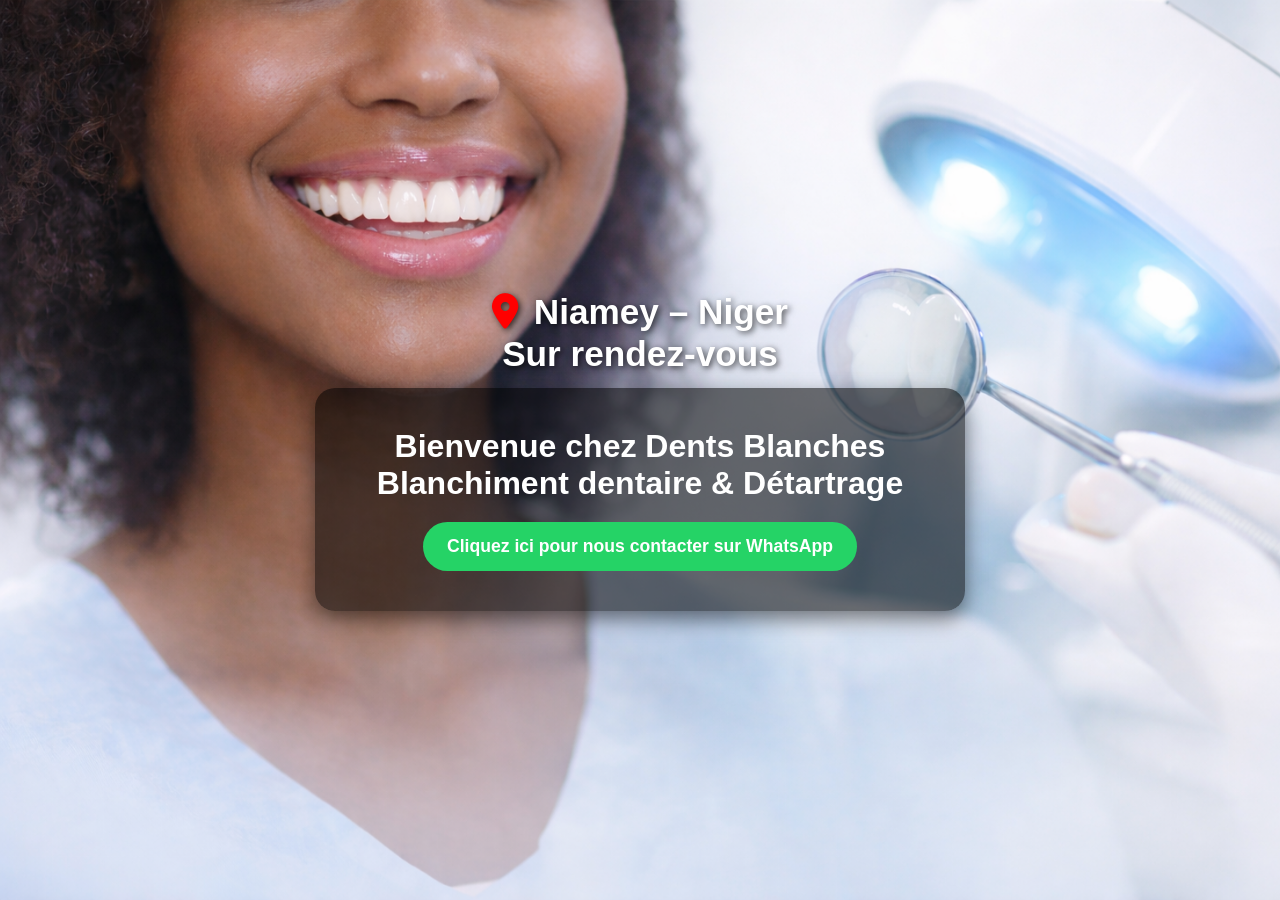
==== docs/index.html @ cb307320 "test" ====
<!DOCTYPE html>
<html lang="fr">

<head>
    <meta charset="UTF-8" />
    <meta name="viewport" content="width=device-width, initial-scale=1.0" />
    <link rel="stylesheet" href="https://cdnjs.cloudflare.com/ajax/libs/font-awesome/6.4.0/css/all.min.css">
    <title>Dents Blanches</title>
    <style>
        * {
            margin: 0;
            padding: 0;
            box-sizing: border-box;
            font-family: Arial, Helvetica, sans-serif;
        }

        body,
        html {
            height: 100vh;
        }

        .hero {
            height: 100vh;
            width: 100vw;
            background-image: url('denti_bianchi.png');
            background-size: cover;
            background-position: 1% center;
            position: relative;
            display: flex;
            flex-direction: column;
            align-items: center;
            justify-content: center;
            text-align: center;
            padding: 20px;
        }

        .overlay {
            background: rgba(0, 0, 0, 0.55);
            width: 100%;
            animation: fadeUp 1.2s ease-out;
            display: inline;
            position: relative;
            padding: 40px 30px;
            border-radius: 20px;
            max-width: 650px;
            box-shadow: 0 8px 20px rgba(0, 0, 0, 0.5);
        }

        @keyframes fadeUp {
            from {
                opacity: 0;
                transform: translateY(40px);
            }

            to {
                opacity: 1;
                transform: translateY(\0px);
            }
        }

        h1 {
            color: #ffffff;
            font-size: 2rem;
            margin-bottom: 20px;
        }

        a.whatsapp-btn {
            display: inline-block;
            background-color: #25D366;
            color: #ffffff;
            text-decoration: none;
            padding: 14px 24px;
            border-radius: 50px;
            font-size: 1.1rem;
            font-weight: bold;
            transition: background 0.3s ease;
        }

        @keyframes pulse {
            0% {
                transform: scale(1);
            }

            50% {
                transform: scale(1.05);
            }

            100% {
                transform: scale(1);
            }
        }

        .whatsapp-btn {
            animation: pulse 2s infinite;
        }

        a.whatsapp-btn:hover {
            background-color: #1ebe5d;
        }

        @media (max-width: 600px) {
            h1 {
                font-size: 1.5rem;
            }

            a.whatsapp-btn {
                font-size: 1rem;
                padding: 12px 20px;
            }
        }

        /* Top-info juste au-dessus du bloc central */
        .top-info {
            margin-bottom: 12px; /* distance contrôlée */
        }

        .top-info p {
            color: #ffffff;
            text-shadow: 2px 2px 6px rgba(0, 0, 0, 0.7);
            font-size: 2.2rem;
            margin: 2px 0;
            /* moins d’espace pour rapprocher */
            font-weight: 600;
        }

        .top-info p.location i {
            margin-right: 6px;
            color: red;
        }

        /* Responsive */
        @media (max-width: 600px) {
            .top-info p {
                font-size: 1rem;
            }
        }
    </style>
</head>

<body>
    <section class="hero">
        <div class="top-info">
            <p class="location">
                <i class="fas fa-location-dot"></i> Niamey – Niger
            </p>
            <p class="appointment">Sur rendez-vous</p>
        </div>
        <div class="overlay">
            <h1>Bienvenue chez Dents Blanches<br />Blanchiment dentaire & Détartrage</h1>
            <a class="whatsapp-btn" href="https://wa.me/+22792167942" target="_blank">
                Cliquez ici pour nous contacter sur WhatsApp
            </a>
        </div>
    </section>
</body>

</html>
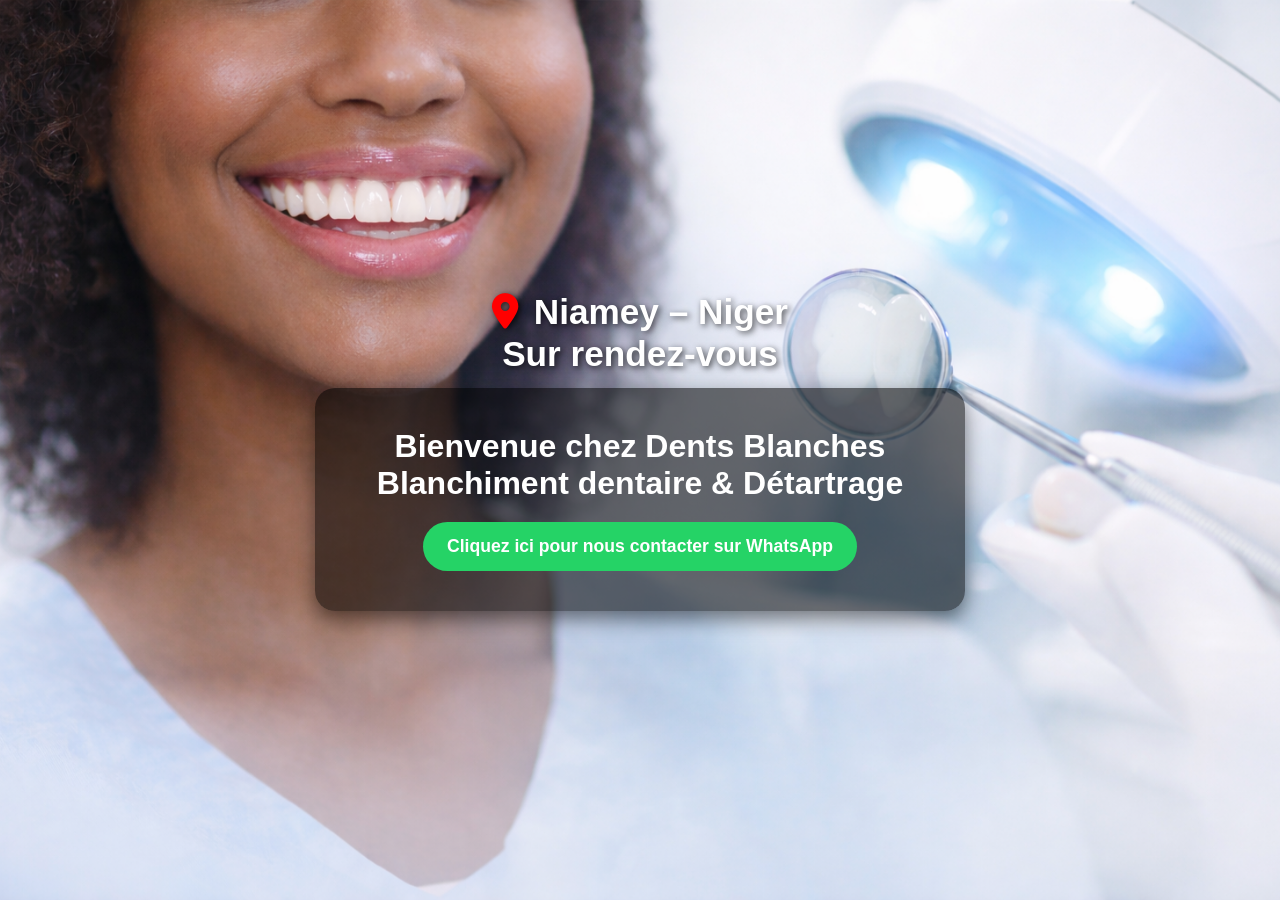
==== commit 6f1c11c2: "test" ====
--- a/docs/index.html
+++ b/docs/index.html
@@ -24,7 +24,7 @@
             width: 100vw;
             background-image: url('denti_bianchi.png');
             background-size: cover;
-            background-position: 1% center;
+            background-position: center;
             position: relative;
             display: flex;
             flex-direction: column;
@@ -107,6 +107,9 @@
                 font-size: 1rem;
                 padding: 12px 20px;
             }
+            .hero {
+                background-position: 0.2% center;
+            }
         }
 
         /* Top-info juste au-dessus du bloc central */
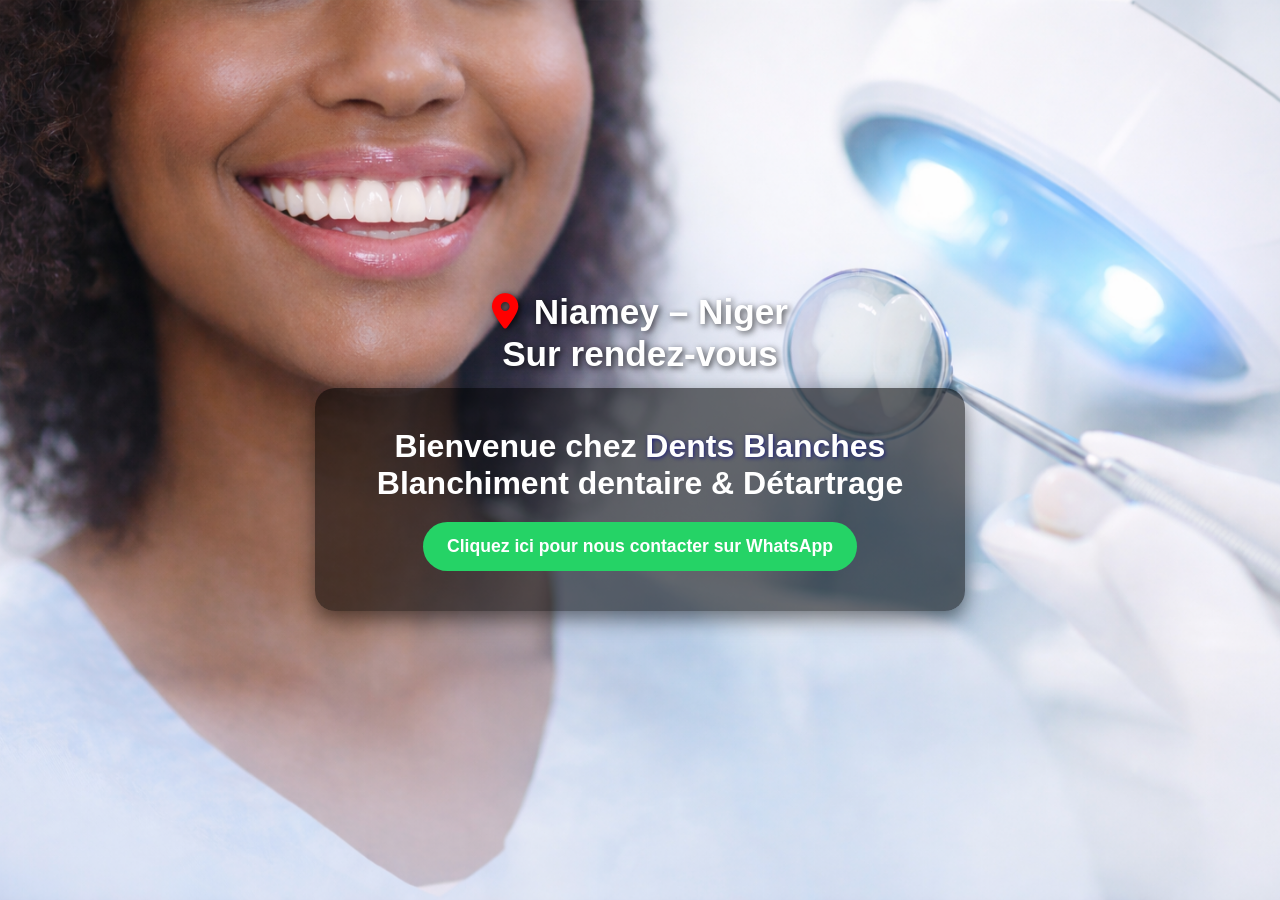
==== commit e179fbbd: "Exergue sur "Dents blanches"" ====
--- a/docs/index.html
+++ b/docs/index.html
@@ -108,7 +108,7 @@
                 padding: 12px 20px;
             }
             .hero {
-                background-position: 0.2% center;
+                background-position: 35% center;
             }
         }
 
@@ -137,6 +137,11 @@
                 font-size: 1rem;
             }
         }
+
+        .overlay span{
+            font-weight: bolder;
+            text-shadow: 1px 1px 4px rgba(0, 0, 130, 0.7);
+        }
     </style>
 </head>
 
@@ -149,7 +154,7 @@
             <p class="appointment">Sur rendez-vous</p>
         </div>
         <div class="overlay">
-            <h1>Bienvenue chez Dents Blanches<br />Blanchiment dentaire & Détartrage</h1>
+            <h1>Bienvenue chez <span>Dents Blanches</span> <br />Blanchiment dentaire & Détartrage</h1>
             <a class="whatsapp-btn" href="https://wa.me/+22792167942" target="_blank">
                 Cliquez ici pour nous contacter sur WhatsApp
             </a>
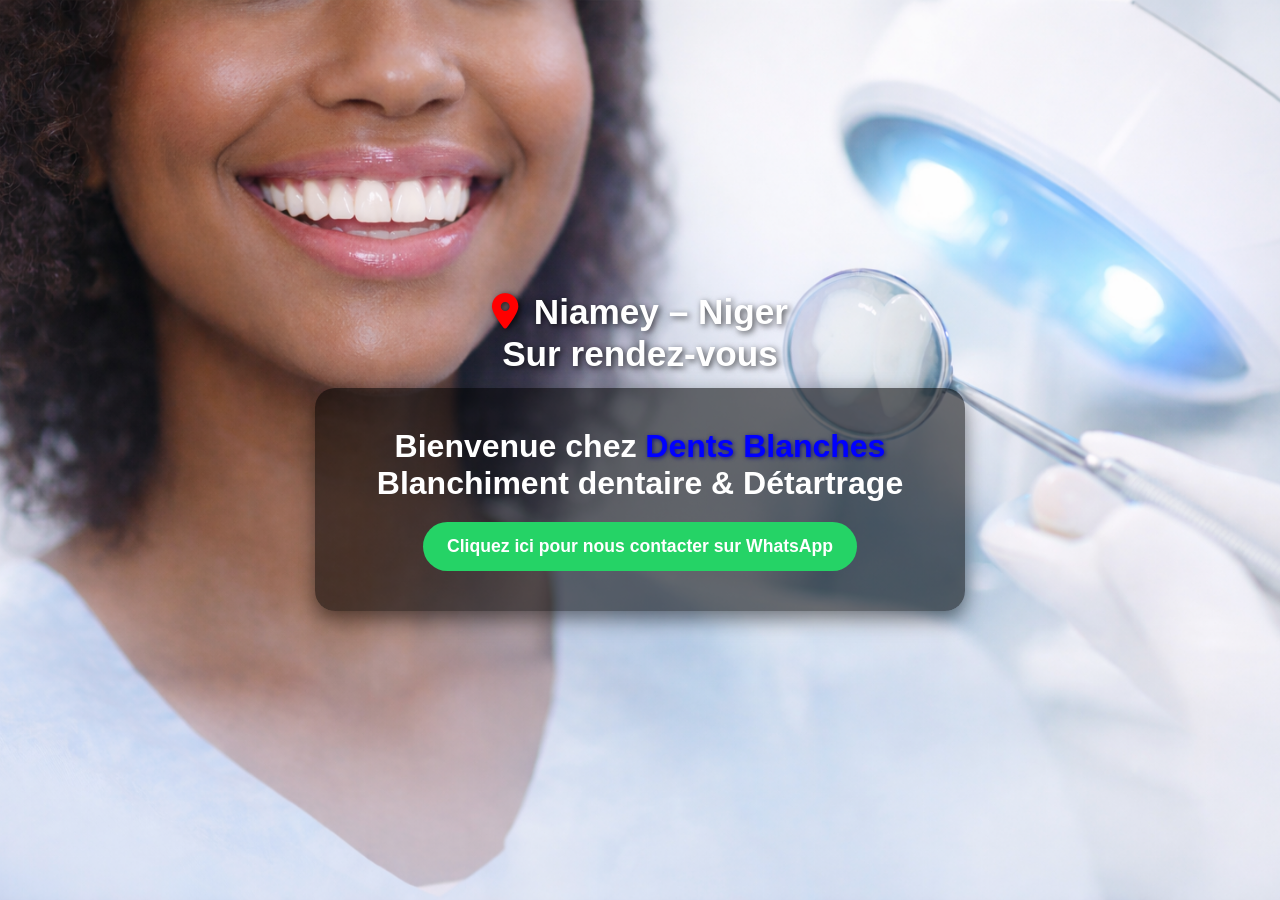
==== commit d3ceb029: "exergue+" ====
--- a/docs/index.html
+++ b/docs/index.html
@@ -140,7 +140,8 @@
 
         .overlay span{
             font-weight: bolder;
-            text-shadow: 1px 1px 4px rgba(0, 0, 130, 0.7);
+            color: blue;
+            text-shadow: 1px 1px 4px rgba(0, 0, 130, 0.8);
         }
     </style>
 </head>
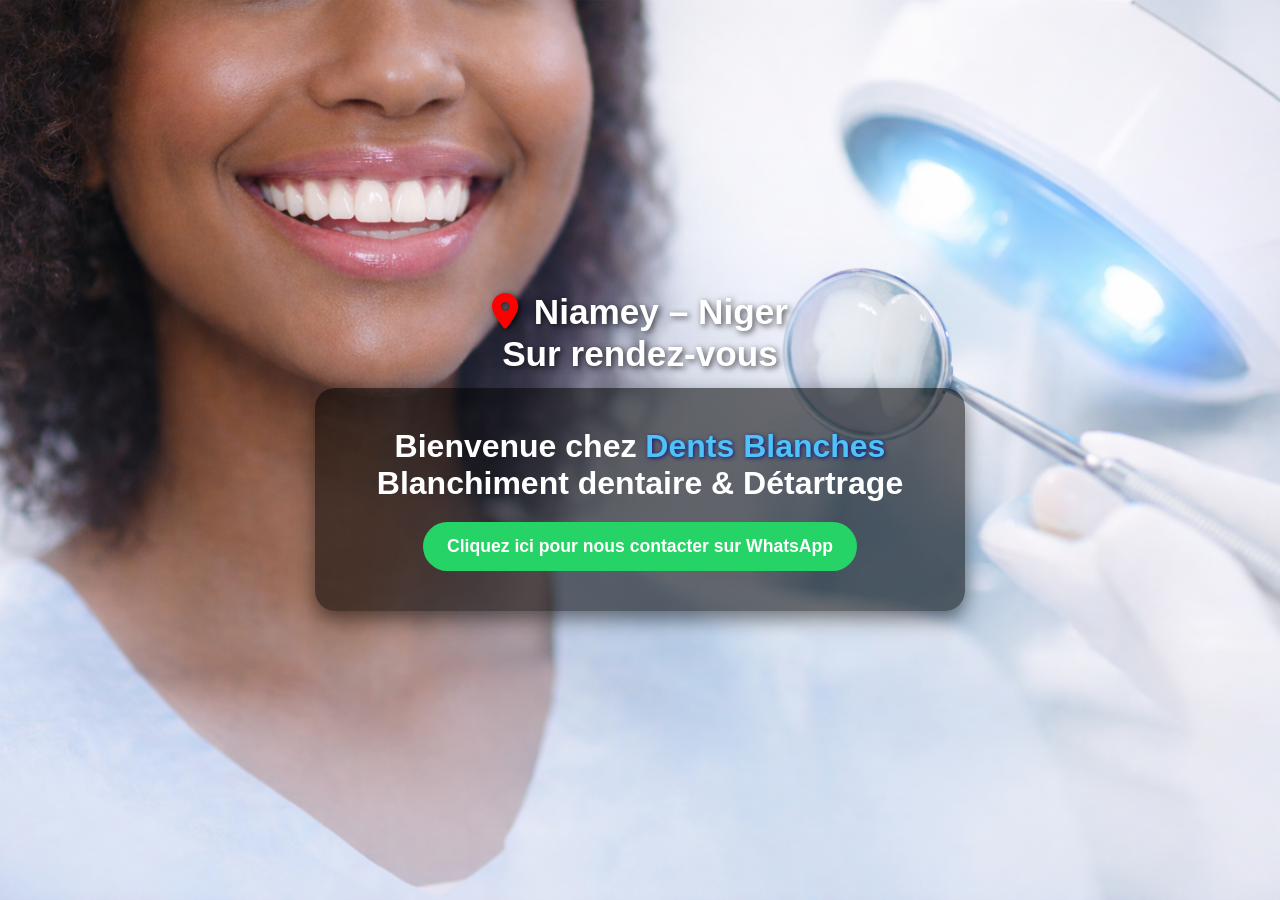
==== commit 10f04ee2: "exergue sur "Dents Blanche" ok" ====
--- a/docs/index.html
+++ b/docs/index.html
@@ -140,7 +140,7 @@
 
         .overlay span{
             font-weight: bolder;
-            color: blue;
+            color: #4FC3F7;
             text-shadow: 1px 1px 4px rgba(0, 0, 130, 0.8);
         }
     </style>
